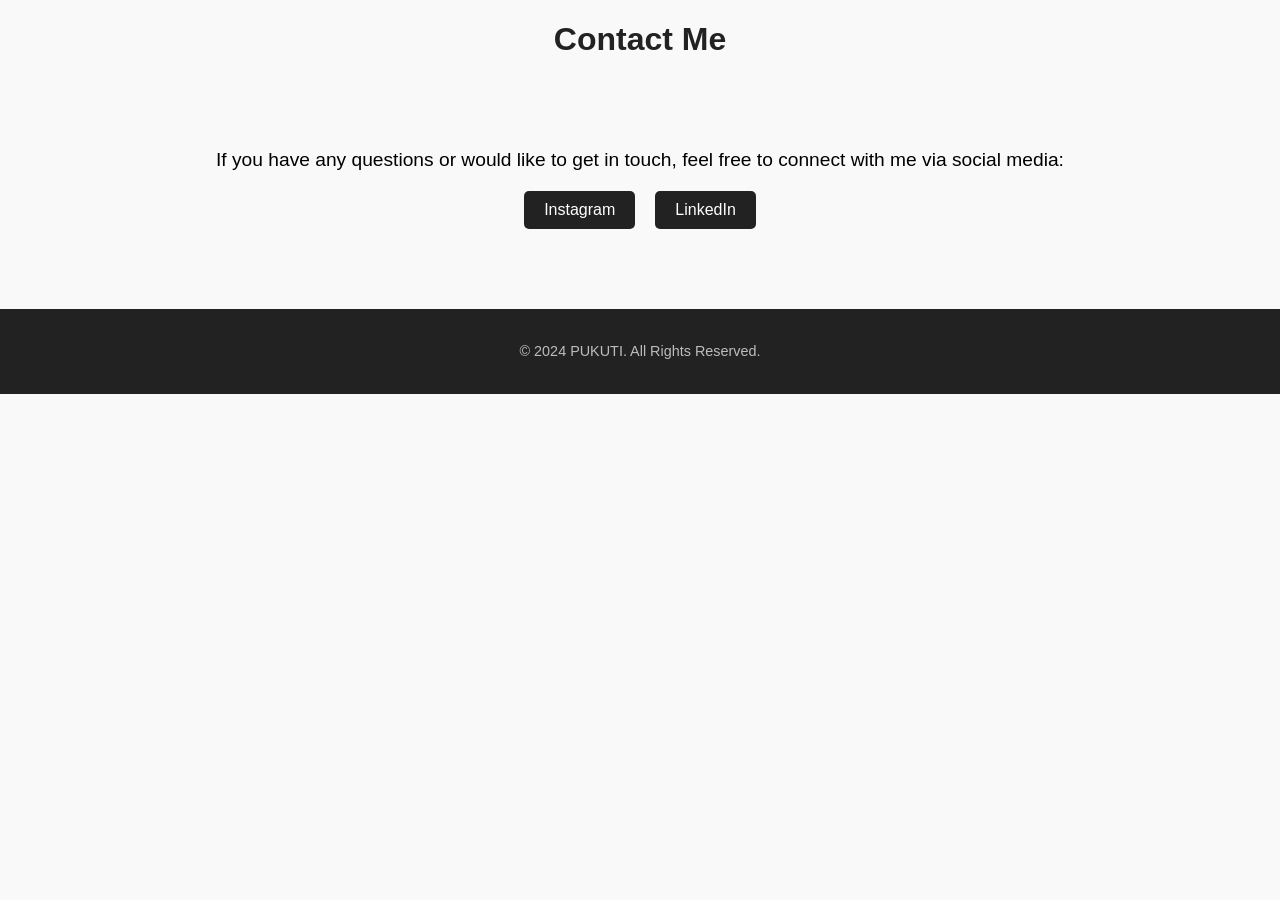
==== contact.html @ 1a94eab7 "Add files via upload" ====
<!DOCTYPE html>
<html lang="en">

<head>
    <meta charset="UTF-8">
    <meta name="viewport" content="width=device-width, initial-scale=1.0">
    <title>Contact</title>
    <link rel="stylesheet" href="cont.css">
</head>

<body>

    <!-- Header Section (optional) -->
    <header>
        <h1>Contact Me</h1>
    </header>

    <!-- Contact Information Section -->
    <div class="contact-container">
        <p>If you have any questions or would like to get in touch, feel free to connect with me via social media:</p>

        <!-- Social Media Links -->
        <div class="social-links">
            <a href="https://www.instagram.com/_annflopoonolil_/profilecard/?igsh=MTl5aDJ0MTlhMHgzdg==" target="_blank" class="social-icon instagram">Instagram</a>
            <a href="https://www.linkedin.com/in/ann-flo-s-poonolil-01424329b?utm_source=share&utm_campaign=share_via&utm_content=profile&utm_medium=android_app" target="_blank" class="social-icon linkedin">LinkedIn</a>
        </div>
    </div>

    <!-- Footer (optional) -->
    <footer>
        <p>&copy; 2024 PUKUTI. All Rights Reserved.</p>
    </footer>

</body>

</html>
---- cont.css ----
body {
  margin: 0;
  font-family: Arial, sans-serif;
  background-color: #f9f9f9;
}

h1 {
  text-align: center;
  color: #222;
}

/* Contact Section Styling */
.contact-container {
  display: flex;
  flex-direction: column;
  align-items: center;
  justify-content: center;
  padding: 50px 20px;
  text-align: center;
}

.contact-container p {
  font-size: 1.2em;
  margin-bottom: 20px;
}

.social-links {
  display: flex;
  justify-content: center;
  gap: 20px;
}

.social-links a {
  display: inline-block;
  text-decoration: none;
  padding: 10px 20px;
  background-color: #222;
  color: #fff;
  font-size: 1em;
  border-radius: 5px;
  transition: background-color 0.3s ease;
}

.social-links a:hover {
  background-color: #444;
}

/* Footer Styling */
footer {
  background-color: #222;
  color: #fff;
  text-align: center;
  padding: 20px;
  margin-top: 30px;
}

footer p {
  font-size: 0.9em;
  opacity: 0.7;
}

/* Responsive Design */
@media (max-width: 600px) {
  .social-links a {
    font-size: 0.9em;
    padding: 8px 16px;
  }
}
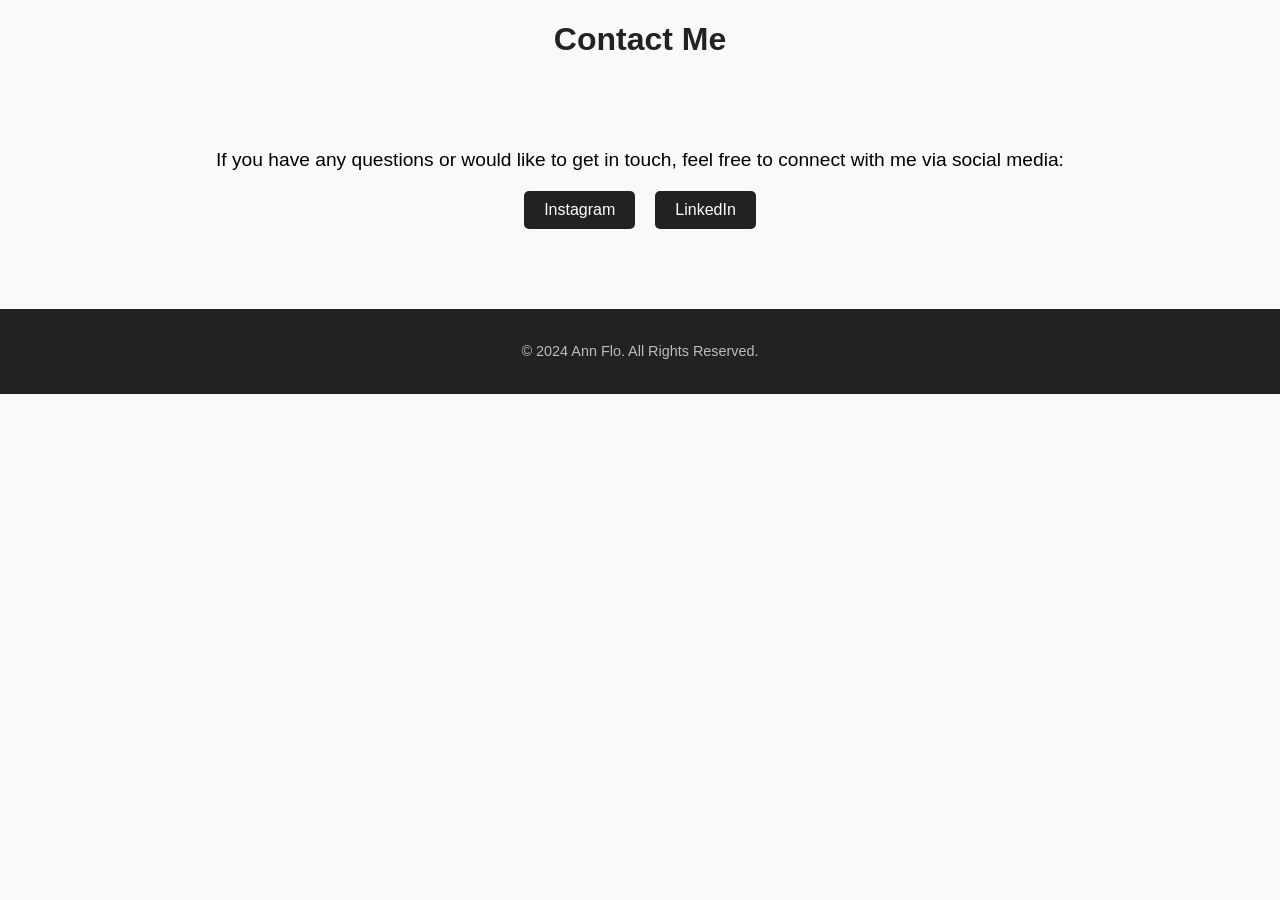
==== commit 4bff3b09: "Update contact.html" ====
--- a/contact.html
+++ b/contact.html
@@ -28,9 +28,9 @@
 
     <!-- Footer (optional) -->
     <footer>
-        <p>&copy; 2024 PUKUTI. All Rights Reserved.</p>
+        <p>&copy; 2024 Ann Flo. All Rights Reserved.</p>
     </footer>
 
 </body>
 
-</html>+</html>
